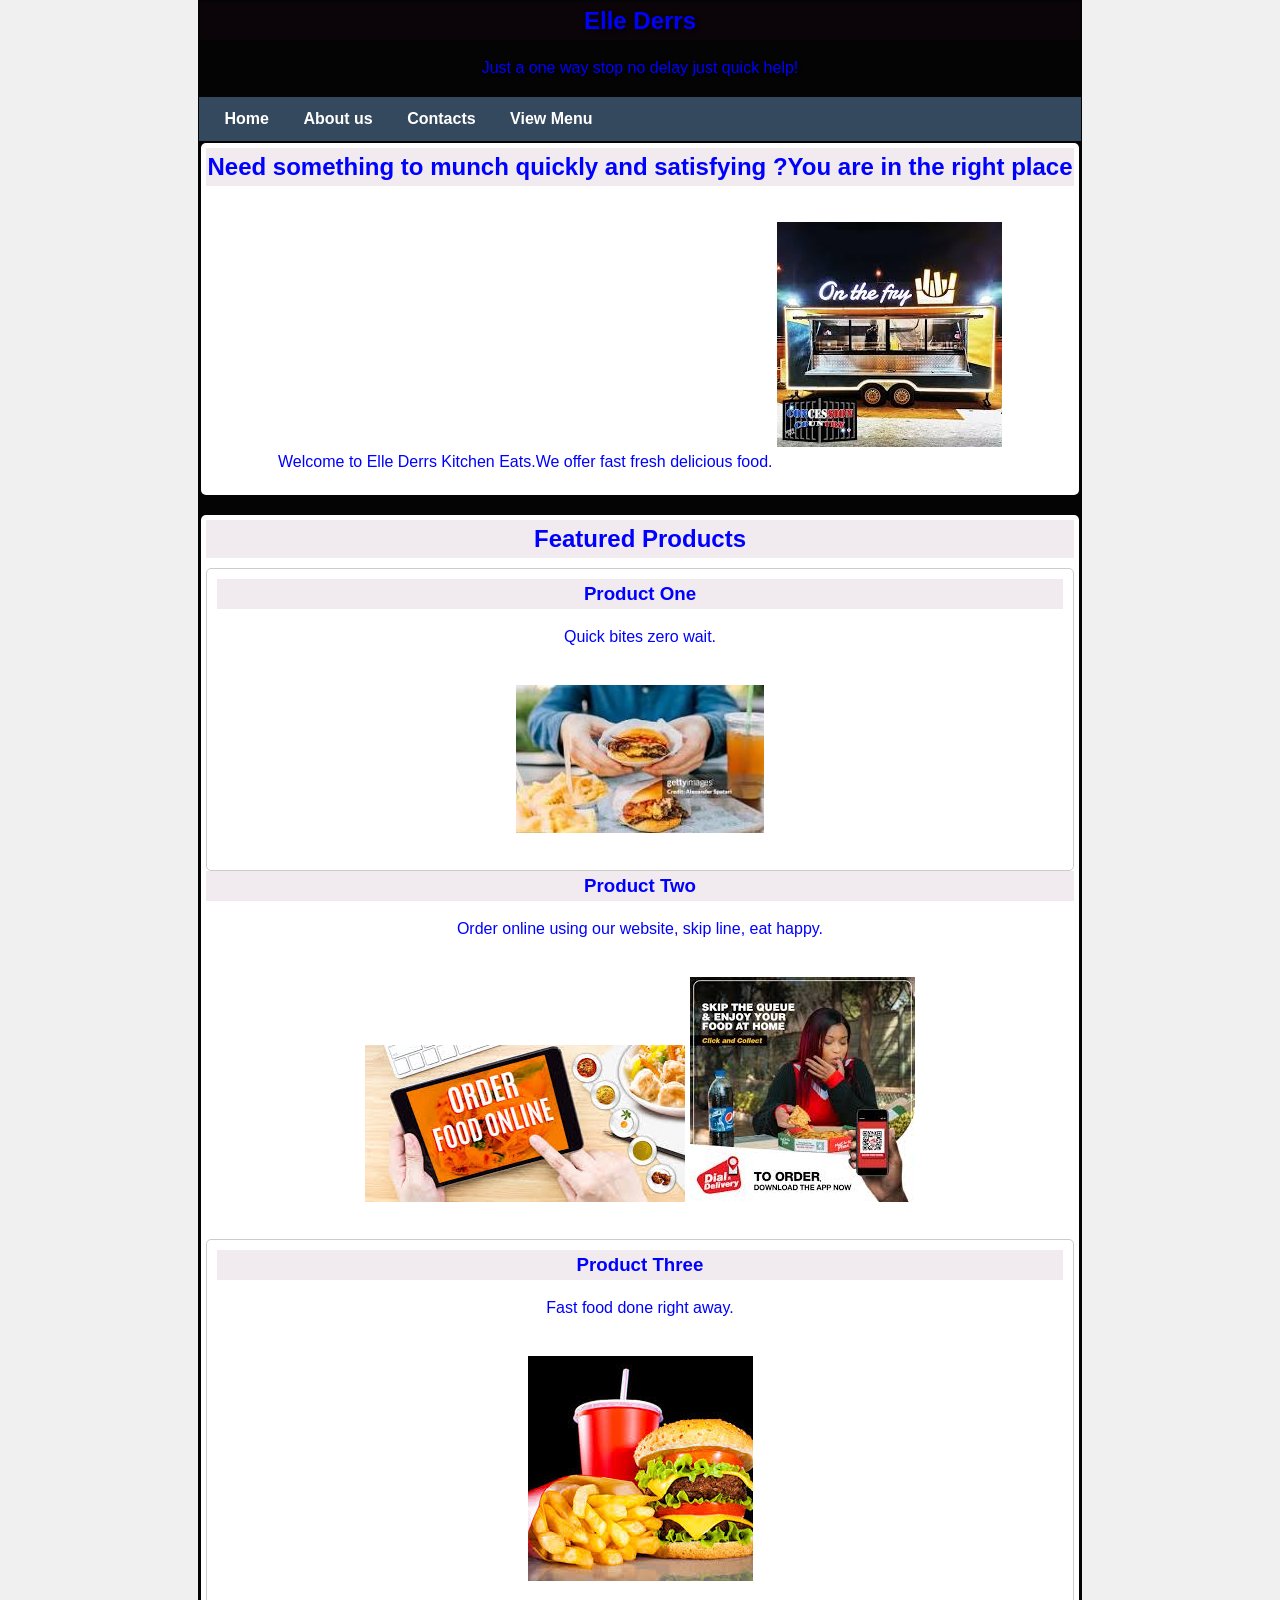
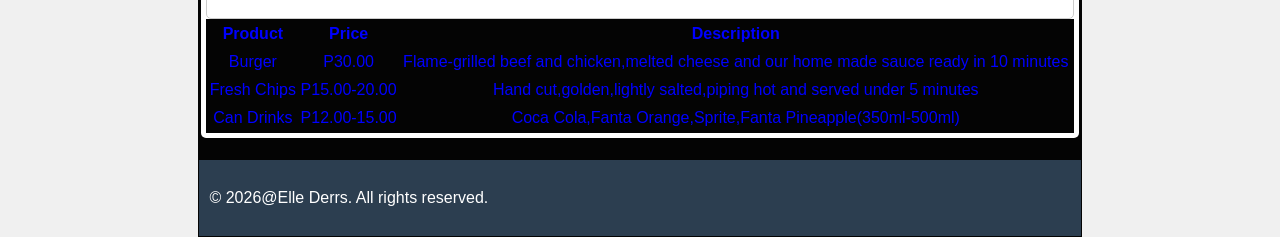
==== index.html @ 837150a2 "Add files via upload" ====
<!DOCTYPE html> 
 <html lang="en">
 <head>
    <meta charset="UTF-8">
    <title>Elle Derrs</title>
    <link rel="stylesheet" href="style.css">

 </head>
 <body>

   <!--Header Section-->
   <header>
         <header class="hero-section">
      <div class="hero-content">
          <h1>Elle Derrs</h1>
          <p>Just a one way stop no delay just quick help!</p>
          
          
      </div>
   </header>

   <!--Navigation-->
   <nav>
       <a href="index.html">Home</a>
       <a href="about.html">About us</a>
       <a href="contact.html">Contacts</a>
<a href="#" class="cta-button">View Menu</a>

       
   </nav>

   <!--Main Content-->
   <main>

       <section>
          <h2>Need something to munch quickly and satisfying ?You are in the right place</h2>
          <p>
              Welcome to Elle Derrs Kitchen Eats.We offer fast fresh delicious food.
              <img src="Elle Derrs Kitchen.jpg" alt="Elle Derrs">
              

          </p>
        </section>

        <section>
             <h2>Featured Products</h2>

             <div class="product">
                 <h3>Product One</h3>
                 <p>Quick bites zero wait.</p>
                 <img src="quick bites.jpg " alt="quick">
             </div>

             <div class="products">
                <h3>Product Two</h3>
                <p>Order online using our website, skip line, eat happy.</p>
                <img src="online ordering.jpg " alt="online">
                <img src="skip queue.jpg " alt="skip">
             </div>

             <div class="product"> 
                <h3>Product Three</h3>
                <p>Fast food done right away.</p>
                <img src="fast food.jpg " alt="fast">
             </div>
             <table>
                <tr>
                  <th>Product</th>
                  <th>Price</th>
                  <th>Description</th>
                  </tr>
                  <tr>
                     <td>Burger</td>
                     <td>P30.00</td>
                     <td>Flame-grilled beef and chicken,melted cheese and our home made sauce ready in 10 minutes</td>
                  </tr>
                  <tr>
                     <td>Fresh Chips</td>
                     <td> P15.00-20.00</td>
                     <td>Hand cut,golden,lightly salted,piping hot and served under 5 minutes</td>
                  </tr>
                  <tr>
                     <td> Can Drinks</td>
                     <td> P12.00-15.00</td>
                     <td>Coca Cola,Fanta Orange,Sprite,Fanta Pineapple(350ml-500ml)</td>
                  </tr>
                  </table>
        </section>
   </main>
   <!--Footer-->
   <footer>
        <p>&copy 2026@Elle Derrs. All rights reserved.</p>
   </footer>

</body>

</html>
---- style.css ----
/*Reset default broswer spacing */
body {
    margin: 0;
    font-family: 'Arial', sans-serif;
    color:#333;
    background-color: #f5f3f4;
    margin:0;
    padding:o;
    line-height:1.5;
}



.hero-content h1 {
    font-size: 1.5rem;
    margin-bottom: 10px;
    text-shadow: 2px 2px 4px rgba(0,0,0,0.7);
}

.hero-content p {
    font-size: 1.rem;
    text-shadow: 1px 1px 3px rgba(0,0,0,0.7);
}


/* Header */
header {
    background-color:#040404;
    color:blue;
    padding: 1px;
    text-align:center;
    
} 
header h1,h2,h3{
    background-color: rgba(93, 9, 65, 0.082);
    padding:1px;
    margin:0;
}

/* Navigation */
nav {
    background-color:#34495e;
    padding: 10px;
    text-align: left;
}

nav a {
    color:white;
    text-decoration: none;
    margin: 0 15px;
    font-weight: bold;
}

nav a:hover {
    text-decoration: underline;
}

/* Main content */ 
main {
    padding: 2px;
    max-width:1000px;
    margin:0 auto;
}
main img{
    max-width: 100%;
    height:auto;
    display:inline-block;
    margin: 20px auto;
    row-gap: 5px;
    
}



/* Sections */
section {
   background-color: white;
      padding: 5px;
      margin-bottom: 20px;
      border-radius: 5px;
}


/* Products */
.product {
      border: 1px solid #ccc;
      padding: 10px;
      margin-top: 10px;
      border-radius: 5px;
      justify-content: center;
}
table{
    width: 100%;
    font-family: 'Segoe UI', Tahoma, Geneva, Verdana, sans-serif;
    background-color: #040404;
    border: radius 8px; 
    box-shadow: #34495e;
}
.modern-menu{
    width: 100%;
    border-collapse: collapse;
    font-family: 'Times New Roman', Times, serif;
    margin-top: 15px;
}

/* Footer */
footer {
      background-color: #2c3e50;
      color: white;
      text-align: left;
      padding: 10px;
}      

        body {
            display: flex;
            flex-direction: column;
            justify-content:flex-start;
            align-items: center;
            height: 100vh;
            margin: 0;
            background-color: #f0f0f0;
        }
        form {
            width: 400px;
            background-color: #fff;
            padding: 20px;
            border-radius: 8px;
            box-shadow: 0 0 10px rgba(0, 0, 0, 0.1);
        }
        fieldset {
            border: 1px solid black;
            padding: 10px;
            margin: 0;
        }
        legend {
            font-weight: bold;
            margin-bottom: 10px;
        }
        label {
            display: block;
            margin-bottom: 5px;
        }
        input[type="text"],
        input[type="email"],
        input[type="password"],
        textarea,
        input[type="date"] {
            width: calc(100% - 20px);
            padding: 8px;
            margin-bottom: 10px;
            box-sizing: border-box;
            border: 1px solid #ccc;
            border-radius: 4px;
        }
        .gender-group {
            margin-bottom: 10px;
        }
        .gender-group label {
            display: inline-block;
            margin-left: 10px;
        }
        input[type="radio"] {
            margin-left: 10px;
            vertical-align: middle;
        }
        input[type="submit"] {
            padding: 10px 20px;
            border-radius: 5px;
            cursor: pointer;
        }
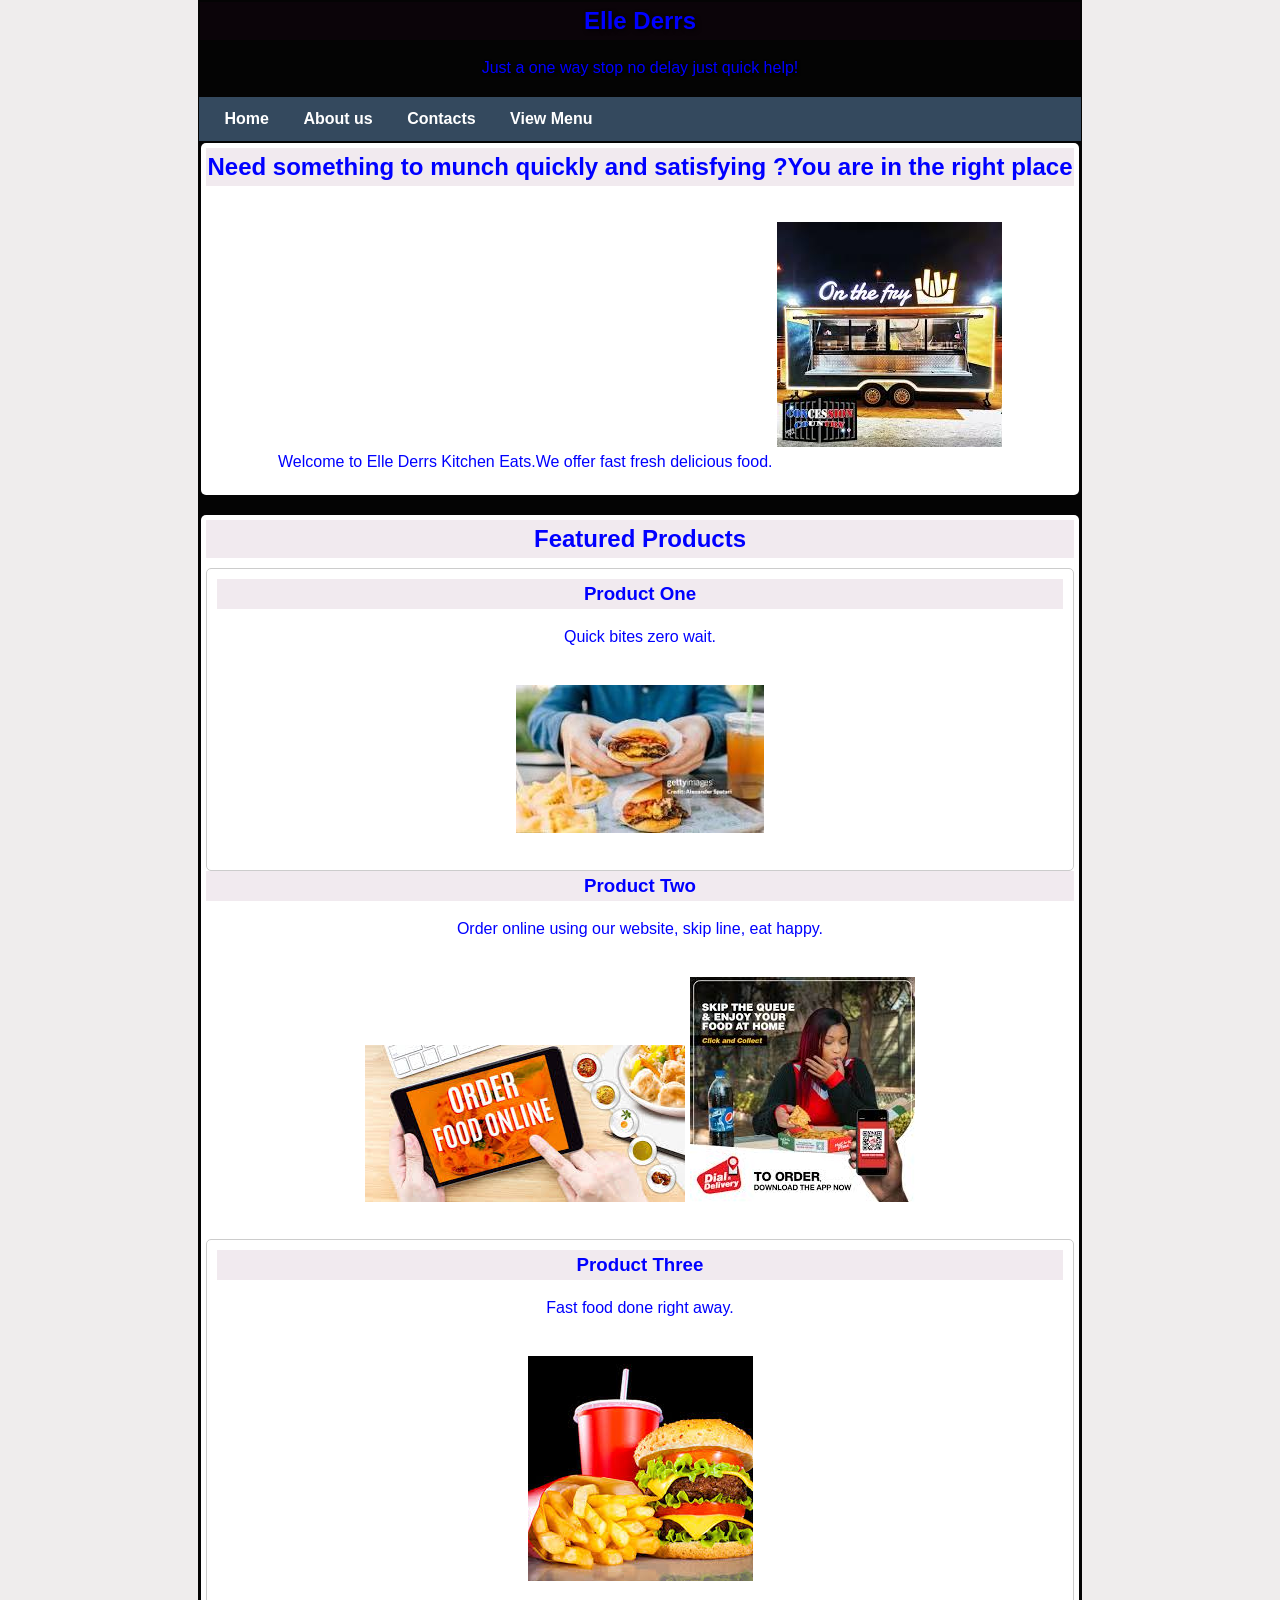
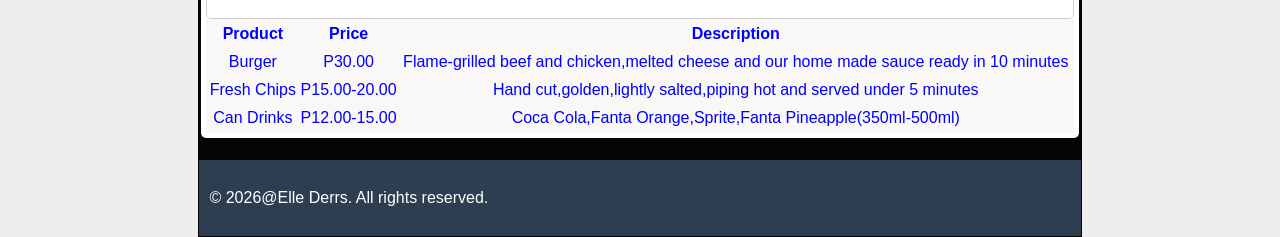
==== commit 310018e5: "Update css styling" ====
--- a/index.html
+++ b/index.html
@@ -1,99 +1,99 @@
-<!DOCTYPE html> 
- <html lang="en">
- <head>
-    <meta charset="UTF-8">
-    <title>Elle Derrs</title>
-    <link rel="stylesheet" href="style.css">
-
- </head>
- <body>
-
-   <!--Header Section-->
-   <header>
-         <header class="hero-section">
-      <div class="hero-content">
-          <h1>Elle Derrs</h1>
-          <p>Just a one way stop no delay just quick help!</p>
-          
-          
-      </div>
-   </header>
-
-   <!--Navigation-->
-   <nav>
-       <a href="index.html">Home</a>
-       <a href="about.html">About us</a>
-       <a href="contact.html">Contacts</a>
-<a href="#" class="cta-button">View Menu</a>
-
-       
-   </nav>
-
-   <!--Main Content-->
-   <main>
-
-       <section>
-          <h2>Need something to munch quickly and satisfying ?You are in the right place</h2>
-          <p>
-              Welcome to Elle Derrs Kitchen Eats.We offer fast fresh delicious food.
-              <img src="Elle Derrs Kitchen.jpg" alt="Elle Derrs">
-              
-
-          </p>
-        </section>
-
-        <section>
-             <h2>Featured Products</h2>
-
-             <div class="product">
-                 <h3>Product One</h3>
-                 <p>Quick bites zero wait.</p>
-                 <img src="quick bites.jpg " alt="quick">
-             </div>
-
-             <div class="products">
-                <h3>Product Two</h3>
-                <p>Order online using our website, skip line, eat happy.</p>
-                <img src="online ordering.jpg " alt="online">
-                <img src="skip queue.jpg " alt="skip">
-             </div>
-
-             <div class="product"> 
-                <h3>Product Three</h3>
-                <p>Fast food done right away.</p>
-                <img src="fast food.jpg " alt="fast">
-             </div>
-             <table>
-                <tr>
-                  <th>Product</th>
-                  <th>Price</th>
-                  <th>Description</th>
-                  </tr>
-                  <tr>
-                     <td>Burger</td>
-                     <td>P30.00</td>
-                     <td>Flame-grilled beef and chicken,melted cheese and our home made sauce ready in 10 minutes</td>
-                  </tr>
-                  <tr>
-                     <td>Fresh Chips</td>
-                     <td> P15.00-20.00</td>
-                     <td>Hand cut,golden,lightly salted,piping hot and served under 5 minutes</td>
-                  </tr>
-                  <tr>
-                     <td> Can Drinks</td>
-                     <td> P12.00-15.00</td>
-                     <td>Coca Cola,Fanta Orange,Sprite,Fanta Pineapple(350ml-500ml)</td>
-                  </tr>
-                  </table>
-        </section>
-   </main>
-   <!--Footer-->
-   <footer>
-        <p>&copy 2026@Elle Derrs. All rights reserved.</p>
-   </footer>
-
-</body>
-
-</html>
-      
+<!DOCTYPE html> 
+ <html lang="en">
+ <head>
+    <meta charset="UTF-8">
+    <title>Elle Derrs</title>
+    <link rel="stylesheet" href="style.css">
+
+ </head>
+ <body>
+
+   <!--Header Section-->
+   <header>
+         <header class="hero-section">
+      <div class="hero-content">
+          <h1>Elle Derrs</h1>
+          <p>Just a one way stop no delay just quick help!</p>
+          
+          
+      </div>
+   </header>
+
+   <!--Navigation-->
+   <nav>
+       <a href="index.html">Home</a>
+       <a href="about.html">About us</a>
+       <a href="contact.html">Contacts</a>
+<a href="#" class="cta-button">View Menu</a>
+
+       
+   </nav>
+
+   <!--Main Content-->
+   <main>
+
+       <section>
+          <h2>Need something to munch quickly and satisfying ?You are in the right place</h2>
+          <p>
+              Welcome to Elle Derrs Kitchen Eats.We offer fast fresh delicious food.
+              <img src="Elle Derrs Kitchen.jpg" alt="Elle Derrs">
+              
+
+          </p>
+        </section>
+
+        <section>
+             <h2>Featured Products</h2>
+
+             <div class="product">
+                 <h3>Product One</h3>
+                 <p>Quick bites zero wait.</p>
+                 <img src="quick bites.jpg " alt="quick">
+             </div>
+
+             <div class="products">
+                <h3>Product Two</h3>
+                <p>Order online using our website, skip line, eat happy.</p>
+                <img src="online ordering.jpg " alt="online">
+                <img src="skip queue.jpg " alt="skip">
+             </div>
+
+             <div class="product"> 
+                <h3>Product Three</h3>
+                <p>Fast food done right away.</p>
+                <img src="fast food.jpg " alt="fast">
+             </div>
+             <table>
+                <tr>
+                  <th>Product</th>
+                  <th>Price</th>
+                  <th>Description</th>
+                  </tr>
+                  <tr>
+                     <td>Burger</td>
+                     <td>P30.00</td>
+                     <td>Flame-grilled beef and chicken,melted cheese and our home made sauce ready in 10 minutes</td>
+                  </tr>
+                  <tr>
+                     <td>Fresh Chips</td>
+                     <td> P15.00-20.00</td>
+                     <td>Hand cut,golden,lightly salted,piping hot and served under 5 minutes</td>
+                  </tr>
+                  <tr>
+                     <td> Can Drinks</td>
+                     <td> P12.00-15.00</td>
+                     <td>Coca Cola,Fanta Orange,Sprite,Fanta Pineapple(350ml-500ml)</td>
+                  </tr>
+                  </table>
+        </section>
+   </main>
+   <!--Footer-->
+   <footer>
+        <p>&copy 2026@Elle Derrs. All rights reserved.</p>
+   </footer>
+
+</body>
+
+</html>
+      
          
--- a/style.css
+++ b/style.css
@@ -92,7 +92,7 @@
 table{
     width: 100%;
     font-family: 'Segoe UI', Tahoma, Geneva, Verdana, sans-serif;
-    background-color: #040404;
+    background-color: #faf7f7;
     border: radius 8px; 
     box-shadow: #34495e;
 }
@@ -118,11 +118,11 @@
             align-items: center;
             height: 100vh;
             margin: 0;
-            background-color: #f0f0f0;
+            background-color: #efeded;
         }
         form {
             width: 400px;
-            background-color: #fff;
+            background-color: #882c2c;
             padding: 20px;
             border-radius: 8px;
             box-shadow: 0 0 10px rgba(0, 0, 0, 0.1);
@@ -149,7 +149,7 @@
             padding: 8px;
             margin-bottom: 10px;
             box-sizing: border-box;
-            border: 1px solid #ccc;
+            border: 1px solid #059756;
             border-radius: 4px;
         }
         .gender-group {
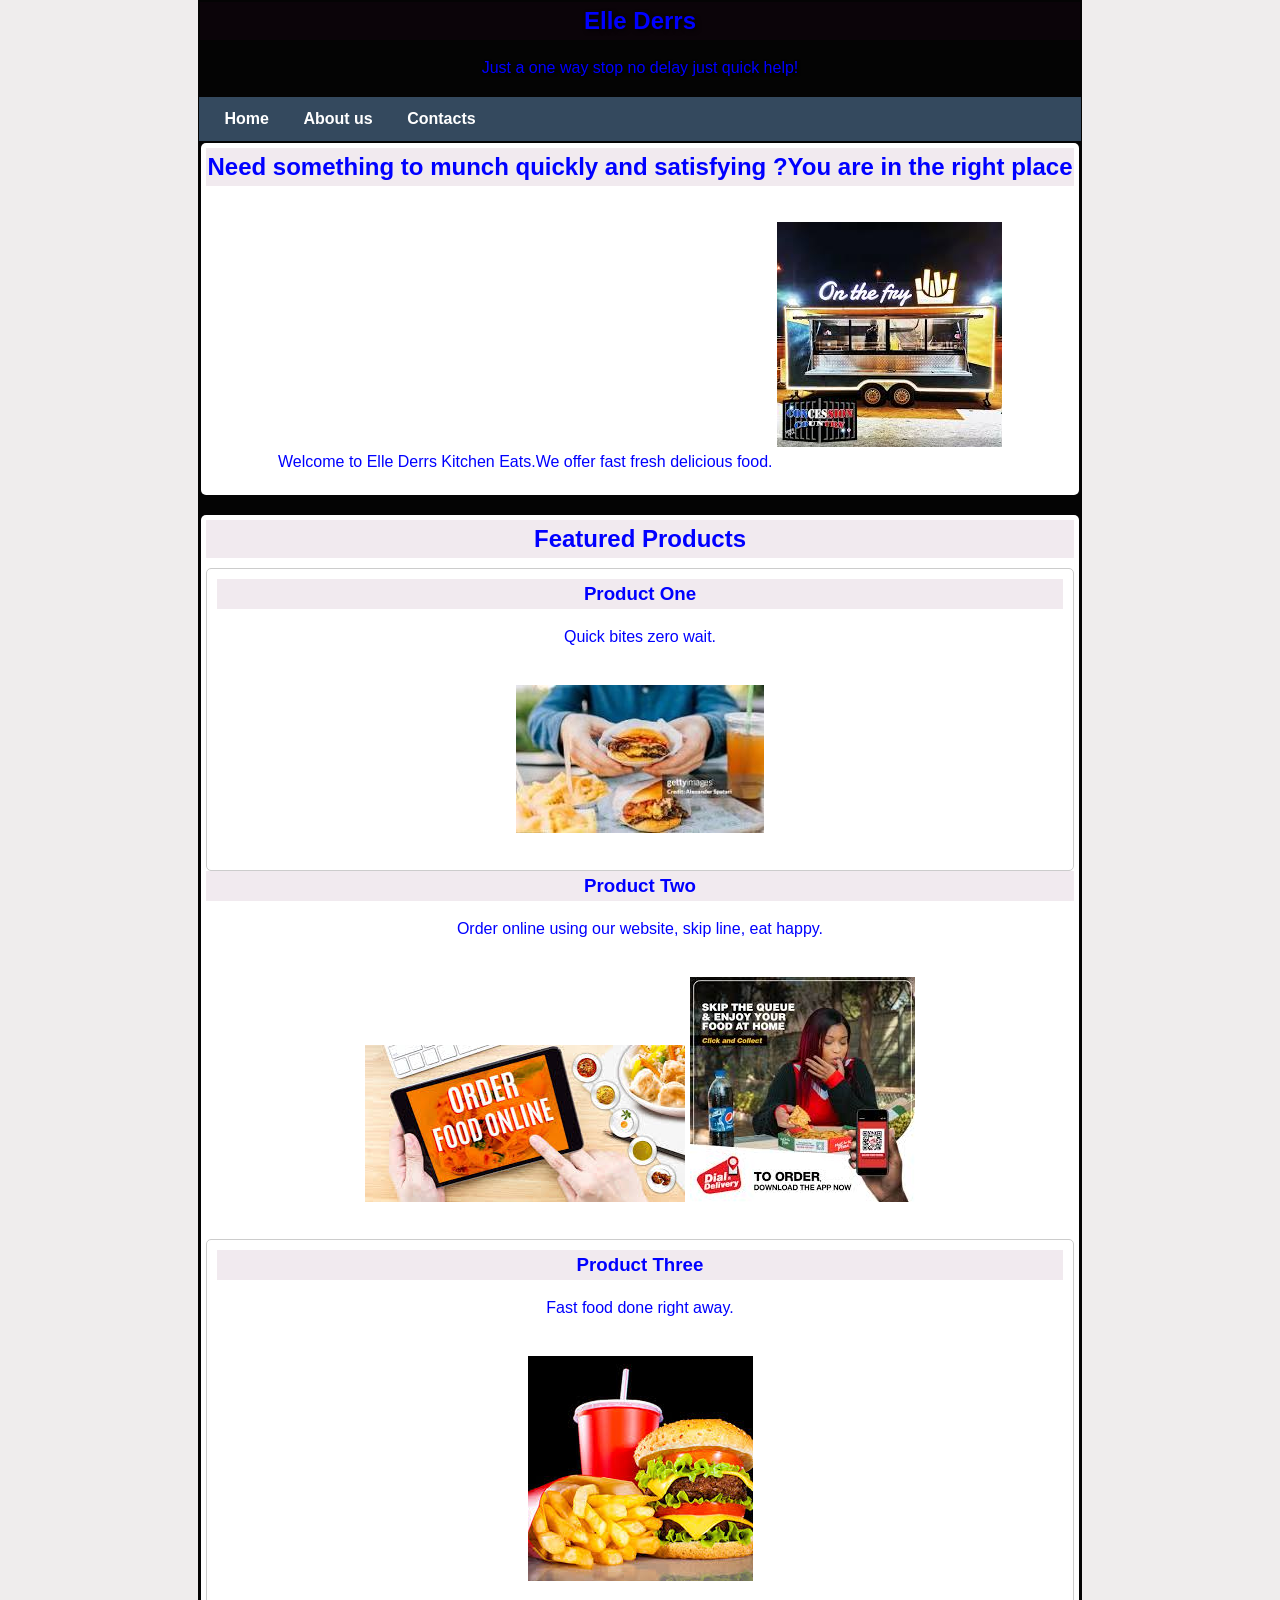
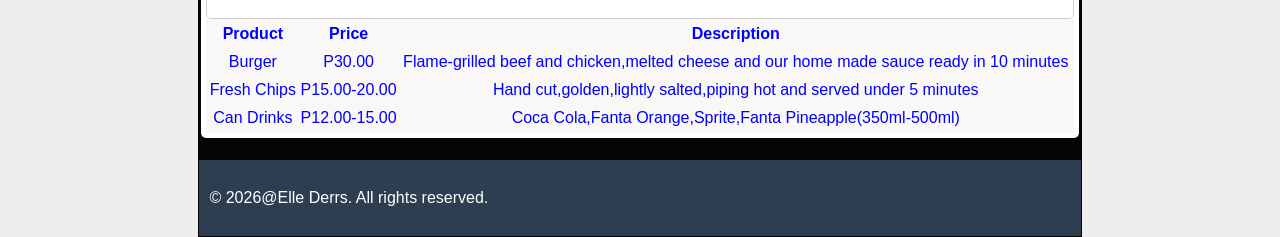
==== commit 06a0cacb: "removed view menu cta button" ====
--- a/index.html
+++ b/index.html
@@ -24,7 +24,7 @@
        <a href="index.html">Home</a>
        <a href="about.html">About us</a>
        <a href="contact.html">Contacts</a>
-<a href="#" class="cta-button">View Menu</a>
+
 
        
    </nav>
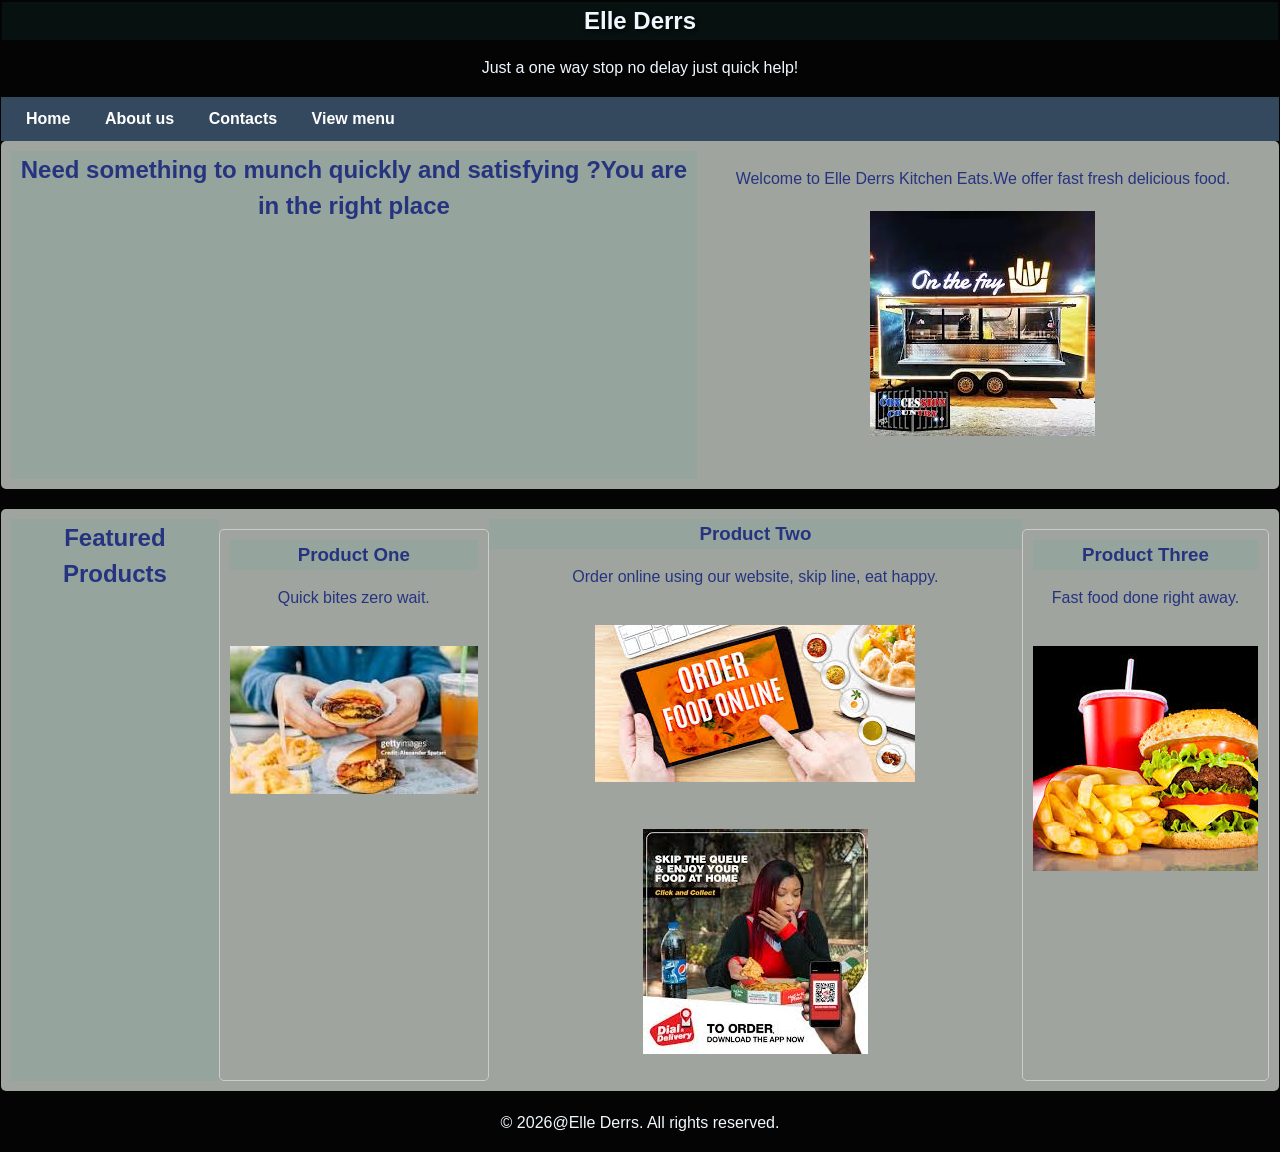
==== commit 2a51d987: "Added background video,fixed hero layout to full width and updated text colors" ====
--- a/index.html
+++ b/index.html
@@ -10,10 +10,11 @@
 
    <!--Header Section-->
    <header>
-         <header class="hero-section">
-      <div class="hero-content">
-          <h1>Elle Derrs</h1>
+         <header class="hero section">
+      <div class="hero-content"style="color:aliceblue">
+         <h1>Elle Derrs</h1>
           <p>Just a one way stop no delay just quick help!</p>
+          </div>
           
           
       </div>
@@ -24,6 +25,7 @@
        <a href="index.html">Home</a>
        <a href="about.html">About us</a>
        <a href="contact.html">Contacts</a>
+       <a href="view menu.html">View menu</a>
 
 
        
@@ -63,33 +65,11 @@
                 <p>Fast food done right away.</p>
                 <img src="fast food.jpg " alt="fast">
              </div>
-             <table>
-                <tr>
-                  <th>Product</th>
-                  <th>Price</th>
-                  <th>Description</th>
-                  </tr>
-                  <tr>
-                     <td>Burger</td>
-                     <td>P30.00</td>
-                     <td>Flame-grilled beef and chicken,melted cheese and our home made sauce ready in 10 minutes</td>
-                  </tr>
-                  <tr>
-                     <td>Fresh Chips</td>
-                     <td> P15.00-20.00</td>
-                     <td>Hand cut,golden,lightly salted,piping hot and served under 5 minutes</td>
-                  </tr>
-                  <tr>
-                     <td> Can Drinks</td>
-                     <td> P12.00-15.00</td>
-                     <td>Coca Cola,Fanta Orange,Sprite,Fanta Pineapple(350ml-500ml)</td>
-                  </tr>
-                  </table>
         </section>
    </main>
    <!--Footer-->
    <footer>
-        <p>&copy 2026@Elle Derrs. All rights reserved.</p>
+        <p style="color:aliceblue;">&copy 2026@Elle Derrs. All rights reserved.</p>
    </footer>
 
 </body>
--- a/style.css
+++ b/style.css
@@ -2,7 +2,7 @@
 body {
     margin: 0;
     font-family: 'Arial', sans-serif;
-    color:#333;
+    color:#d7aaaa;
     background-color: #f5f3f4;
     margin:0;
     padding:o;
@@ -26,13 +26,13 @@
 /* Header */
 header {
     background-color:#040404;
-    color:blue;
+    color:rgb(38, 52, 127);
     padding: 1px;
     text-align:center;
     
 } 
 header h1,h2,h3{
-    background-color: rgba(93, 9, 65, 0.082);
+    background-color: rgba(37, 156, 132, 0.082);
     padding:1px;
     margin:0;
 }
@@ -58,11 +58,12 @@
 /* Main content */ 
 main {
     padding: 2px;
-    max-width:1000px;
+    width: 100%;
     margin:0 auto;
+    padding:0;
 }
 main img{
-    max-width: 100%;
+    max-width: none;
     height:auto;
     display:inline-block;
     margin: 20px auto;
@@ -74,10 +75,13 @@
 
 /* Sections */
 section {
-   background-color: white;
-      padding: 5px;
+   background-color: rgb(159, 164, 159);
+      padding: 10px;
       margin-bottom: 20px;
       border-radius: 5px;
+      width: 100%;
+      display: flex;
+      box-sizing: border-box;
 }
 
 
@@ -87,26 +91,14 @@
       padding: 10px;
       margin-top: 10px;
       border-radius: 5px;
-      justify-content: center;
+      justify-content: center
 }
-table{
-    width: 100%;
-    font-family: 'Segoe UI', Tahoma, Geneva, Verdana, sans-serif;
-    background-color: #faf7f7;
-    border: radius 8px; 
-    box-shadow: #34495e;
-}
-.modern-menu{
-    width: 100%;
-    border-collapse: collapse;
-    font-family: 'Times New Roman', Times, serif;
-    margin-top: 15px;
-}
+.modern menu
 
 /* Footer */
-footer {
-      background-color: #2c3e50;
-      color: white;
+footer{
+      background-color: #f0f4f8;
+      color: rgb(249, 242, 242);
       text-align: left;
       padding: 10px;
 }      
